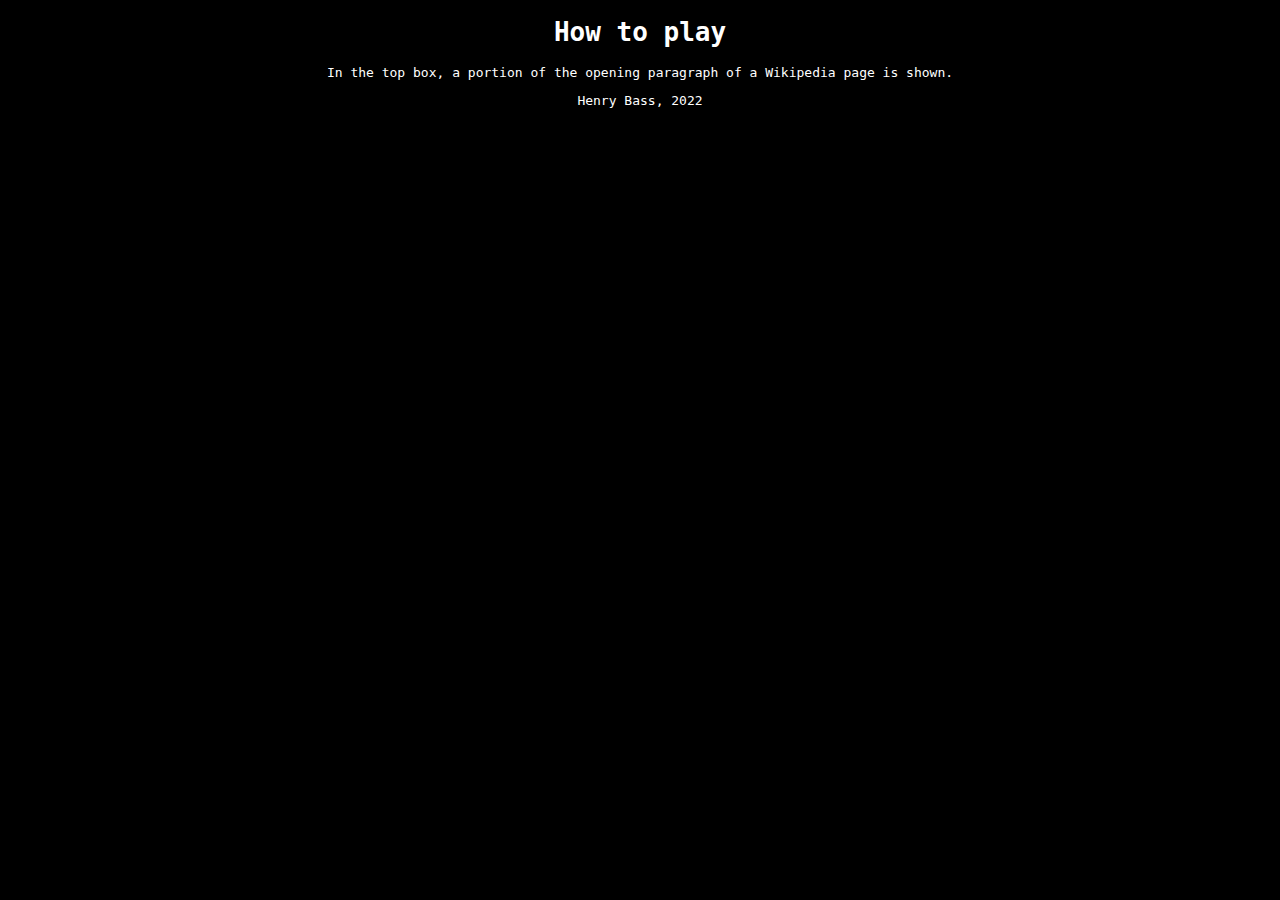
==== help.html @ e8e90f75 "b" ====
<!DOCTYPE html>
<html>

<head>
  <meta charset="utf-8">
  <meta name="viewport" content="width=device-width">
  <title>Wikidle</title>
  <link href="style.css" rel="stylesheet" type="text/css" />
   <script src="https://ajax.googleapis.com/ajax/libs/jquery/3.6.0/jquery.min.js"></script>
</head>

<body>
  <h1>How to play</h1>
  <p>In the top box, a portion of the opening paragraph of a Wikipedia page is shown. </p>
  <p>Henry Bass, 2022</p>
</body>

</html>
---- style.css ----
body {
  background: black;
  color: white;
  font-family: monospace;
  text-align: center;
}

.summary {
  border: 2px #7AA665 solid;
  border-radius: 5px;
  padding: 20px;
  margin: auto;
  font-size: 13px;
  width: 40%;
  margin-bottom: 20px;
  -webkit-touch-callout: none;
-webkit-user-select: none;
-khtml-user-select: none;
-moz-user-select: none;
-ms-user-select: none;
user-select: none;
}


#box {

  font-size: 36px;

  padding: 10px;
  text-align: center;
  font-family: monospace;
  background: black;
  border: 2px #7AA665 solid;
  border-radius: 5px;
  color: white;
  width: 40%;
    margin: auto;


}

#input {
  font-size: 36px;
  width: 90%;
text-transform: uppercase;
  text-align: center;
  font-family: monospace;
  background: black;
  border: 2px #7AA665 solid;
  border-radius: 5px;
  color: white;
    margin: auto;

}
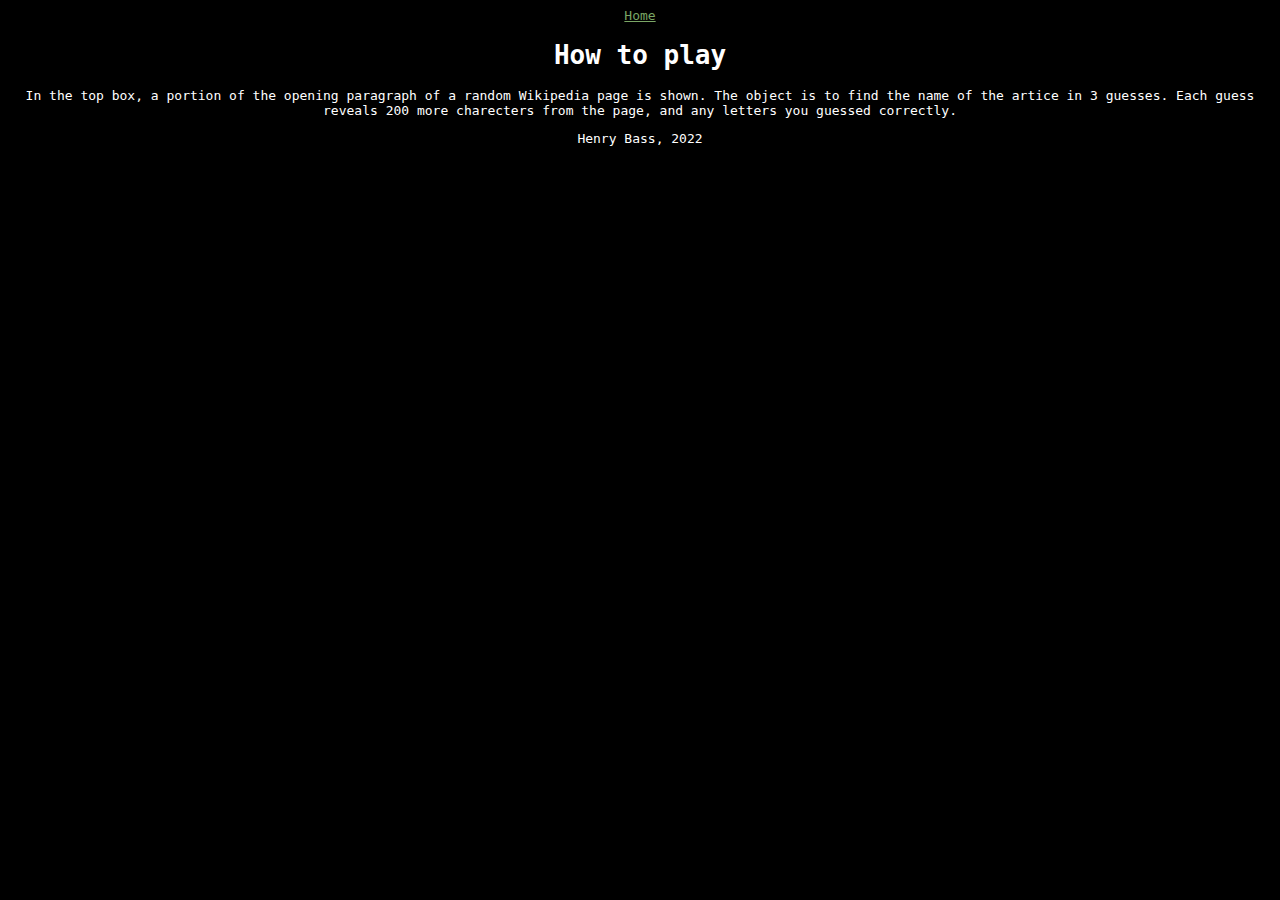
==== commit 27721a27: "c" ====
--- a/help.html
+++ b/help.html
@@ -10,8 +10,9 @@
 </head>
 
 <body>
+  <a href=index.html>Home</a>
   <h1>How to play</h1>
-  <p>In the top box, a portion of the opening paragraph of a Wikipedia page is shown. </p>
+  <p>In the top box, a portion of the opening paragraph of a random Wikipedia page is shown. The object is to find the name of the artice in 3 guesses. Each guess reveals 200 more charecters from the page, and any letters you guessed correctly.</p>
   <p>Henry Bass, 2022</p>
 </body>
 
--- a/style.css
+++ b/style.css
@@ -51,4 +51,12 @@
   color: white;
     margin: auto;
 
+}
+
+a{
+  color: #7AA665;
+}
+
+a:visited {
+  color: #BFA65A;
 }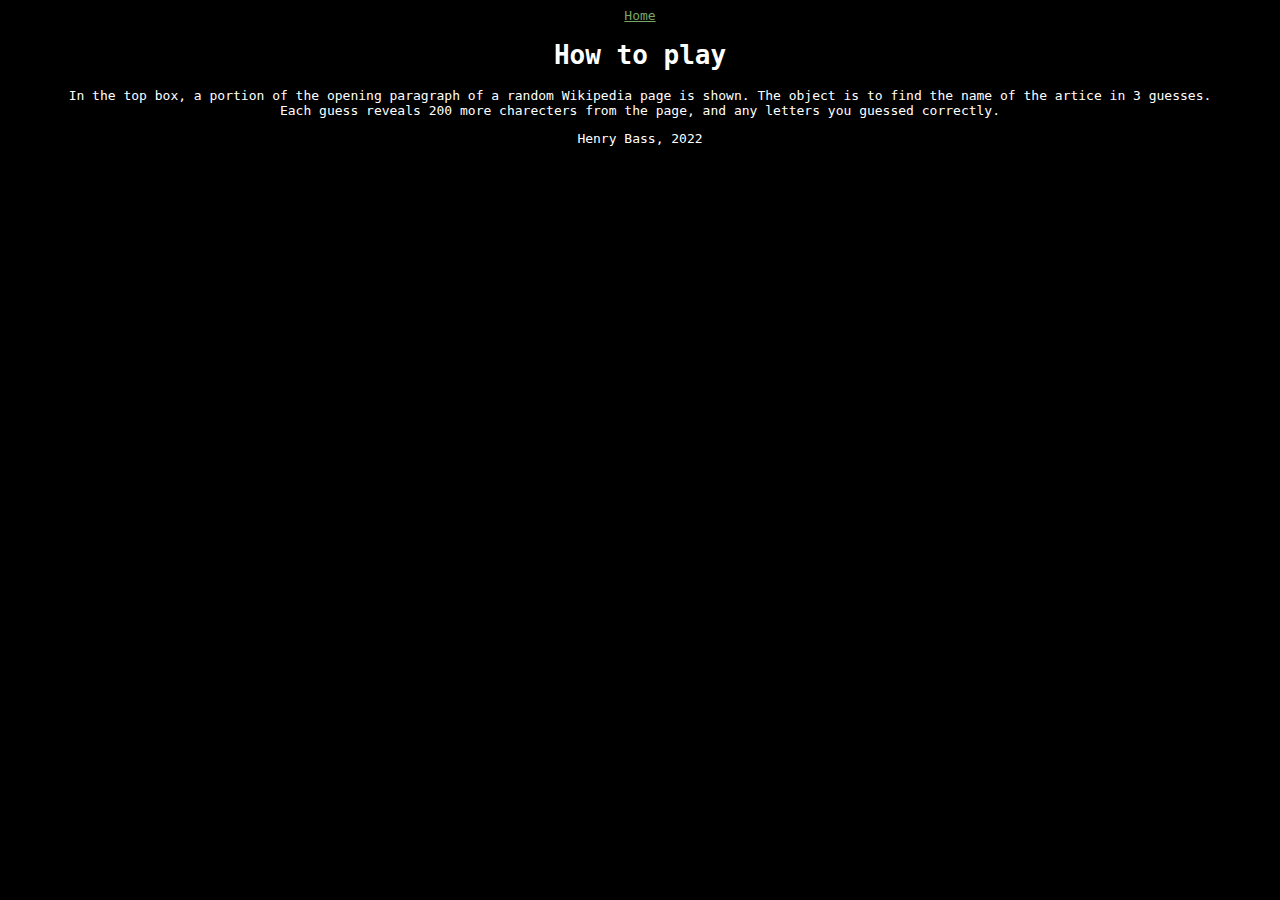
==== commit fd3244f5: "d" ====
--- a/help.html
+++ b/help.html
@@ -12,7 +12,7 @@
 <body>
   <a href=index.html>Home</a>
   <h1>How to play</h1>
-  <p>In the top box, a portion of the opening paragraph of a random Wikipedia page is shown. The object is to find the name of the artice in 3 guesses. Each guess reveals 200 more charecters from the page, and any letters you guessed correctly.</p>
+  <p>In the top box, a portion of the opening paragraph of a random Wikipedia page is shown. The object is to find the name of the artice in 3 guesses.<br>Each guess reveals 200 more charecters from the page, and any letters you guessed correctly.</p>
   <p>Henry Bass, 2022</p>
 </body>
 
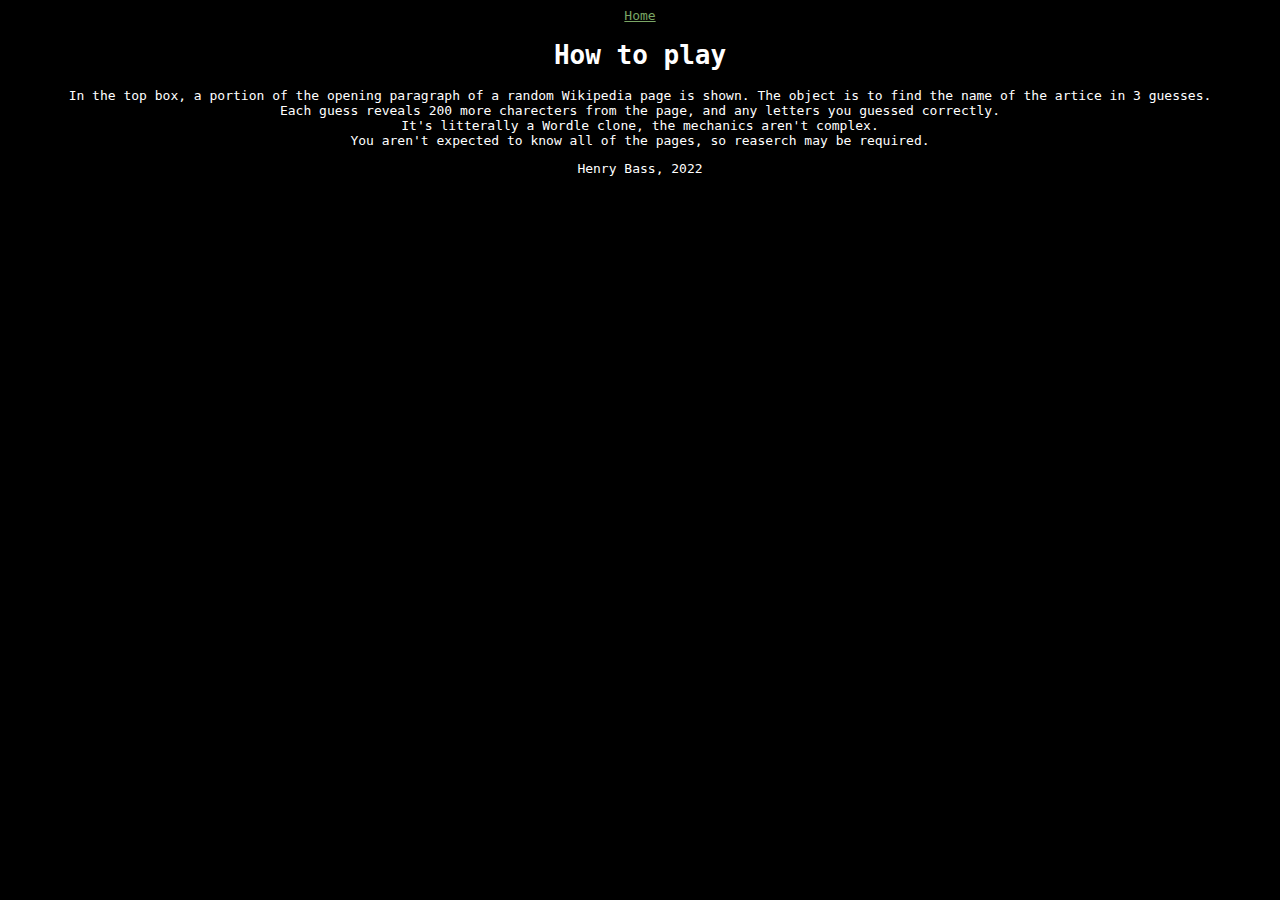
==== commit 0000a73f: "k" ====
--- a/help.html
+++ b/help.html
@@ -4,15 +4,15 @@
 <head>
   <meta charset="utf-8">
   <meta name="viewport" content="width=device-width">
-  <title>Wikidle</title>
+  <title>Wikile</title>
   <link href="style.css" rel="stylesheet" type="text/css" />
-   <script src="https://ajax.googleapis.com/ajax/libs/jquery/3.6.0/jquery.min.js"></script>
+
 </head>
 
 <body>
   <a href=index.html>Home</a>
   <h1>How to play</h1>
-  <p>In the top box, a portion of the opening paragraph of a random Wikipedia page is shown. The object is to find the name of the artice in 3 guesses.<br>Each guess reveals 200 more charecters from the page, and any letters you guessed correctly.</p>
+  <p>In the top box, a portion of the opening paragraph of a random Wikipedia page is shown. The object is to find the name of the artice in 3 guesses.<br>Each guess reveals 200 more charecters from the page, and any letters you guessed correctly.<br>It's litterally a Wordle clone, the mechanics aren't complex.<br>You aren't expected to know all of the pages, so reaserch may be required.</p>
   <p>Henry Bass, 2022</p>
 </body>
 
--- a/style.css
+++ b/style.css
@@ -8,7 +8,7 @@
 .summary {
   border: 2px #7AA665 solid;
   border-radius: 5px;
-  padding: 20px;
+  padding: 10px;
   margin: auto;
   font-size: 13px;
   width: 40%;
@@ -24,7 +24,7 @@
 
 #box {
 
-  font-size: 36px;
+  font-size: 32px;
 
   padding: 10px;
   text-align: center;
@@ -35,7 +35,7 @@
   color: white;
   width: 40%;
     margin: auto;
-
+line-height: 15px;
 
 }
 
@@ -46,7 +46,7 @@
   text-align: center;
   font-family: monospace;
   background: black;
-  border: 2px #7AA665 solid;
+  border: 2px solid #6E7173;
   border-radius: 5px;
   color: white;
     margin: auto;
@@ -59,4 +59,21 @@
 
 a:visited {
   color: #BFA65A;
+}
+
+button {
+  margin-bottom: 10px;
+  border: 2px #7AA665 solid;
+  border-radius: 5px;
+  background-color: black;
+  color: white;
+  font-family: monospace;
+
+}
+
+button:hover {
+  background-color: #BFA65A;
+  color: black;
+    border: 2px #BFA65A solid;
+
 }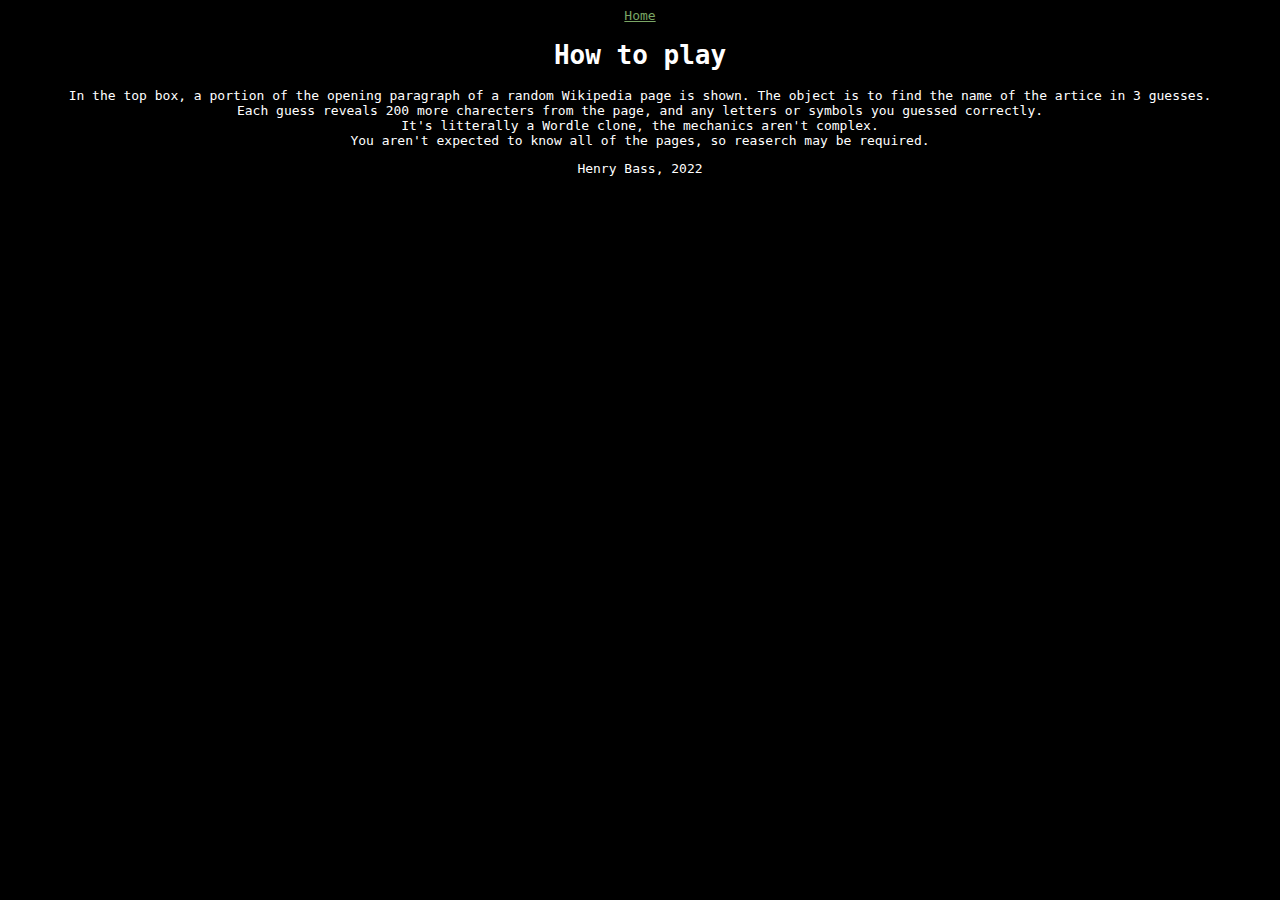
==== commit 861dd16a: "o" ====
--- a/help.html
+++ b/help.html
@@ -12,7 +12,7 @@
 <body>
   <a href=index.html>Home</a>
   <h1>How to play</h1>
-  <p>In the top box, a portion of the opening paragraph of a random Wikipedia page is shown. The object is to find the name of the artice in 3 guesses.<br>Each guess reveals 200 more charecters from the page, and any letters you guessed correctly.<br>It's litterally a Wordle clone, the mechanics aren't complex.<br>You aren't expected to know all of the pages, so reaserch may be required.</p>
+  <p>In the top box, a portion of the opening paragraph of a random Wikipedia page is shown. The object is to find the name of the artice in 3 guesses.<br>Each guess reveals 200 more charecters from the page, and any letters or symbols you guessed correctly.<br>It's litterally a Wordle clone, the mechanics aren't complex.<br>You aren't expected to know all of the pages, so reaserch may be required.</p>
   <p>Henry Bass, 2022</p>
 </body>
 
